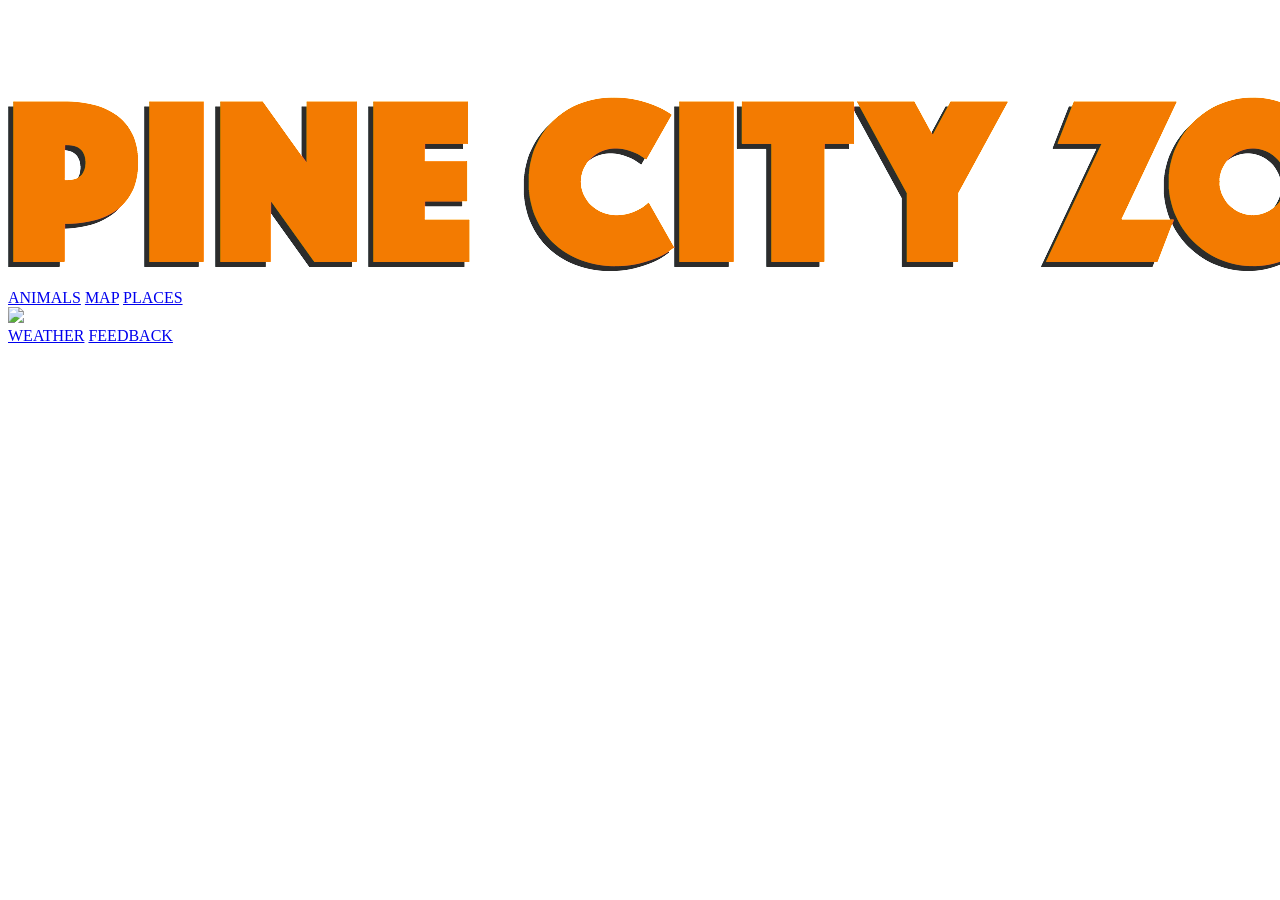
==== index.html @ 891caaed "Update index.html" ====
<!DOCTYPE html>
<html>
    <head>
        <link rel="stylesheet" href="styles.css">

    </head>
    <body>
        <div id="header">
            <img src="images/logo.png"/>
        </div>
        <div id="tabs-tops">
            <a href="animals.html">ANIMALS</a>
            <a href="map.html">MAP</a>
            <a href="places.html">PLACES</a>
        </div>
        <div id="main-home">
            <img src="images/map.png" width="100">
        </div>
        <div id="tabs-bottom">
            <a href="weather.html">WEATHER</a>
            <a href="feedback.html">FEEDBACK</a>
        </div>
    </body>
</html>
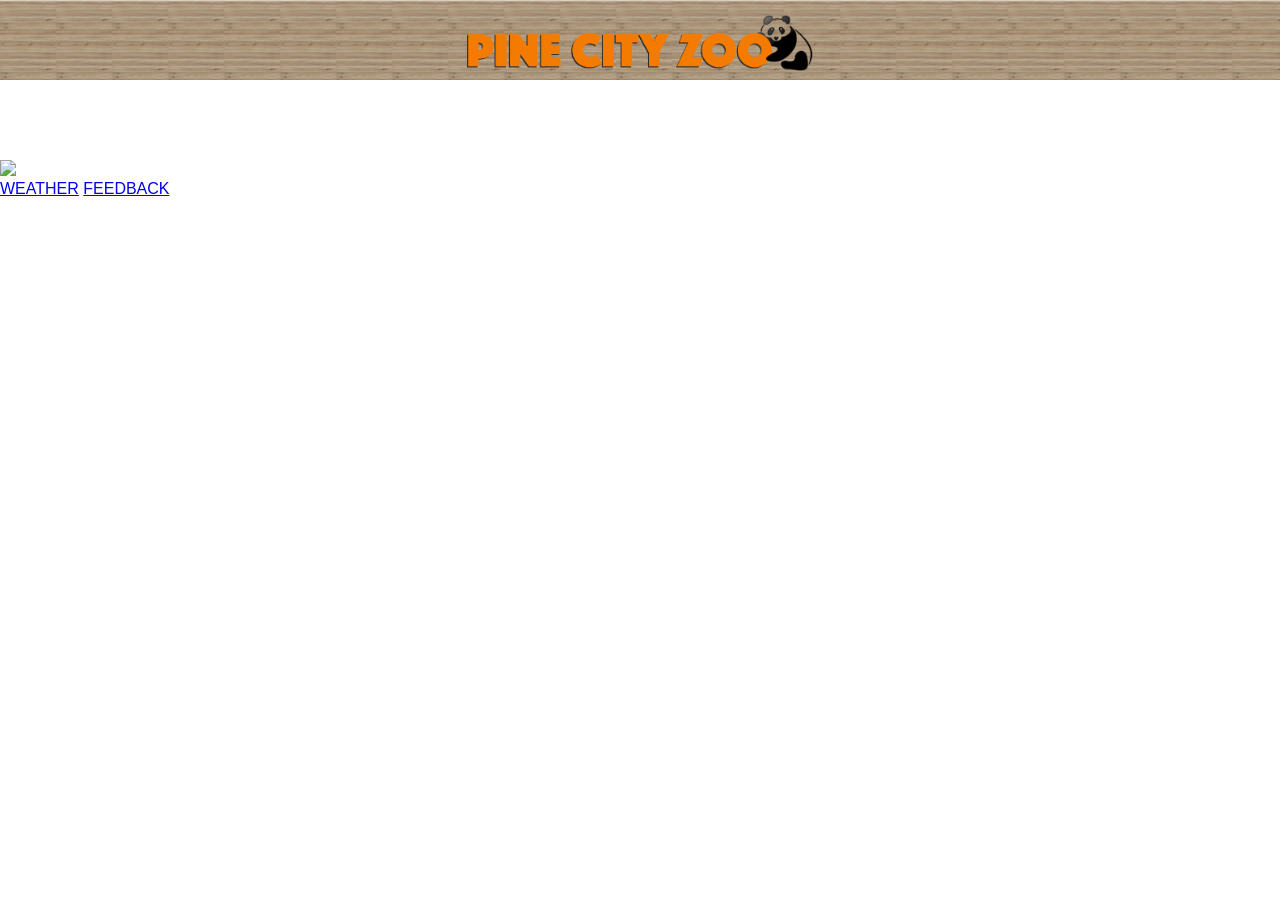
==== commit 88e73bc0: "Update index.html" ====
--- a/index.html
+++ b/index.html
@@ -1,7 +1,7 @@
 <!DOCTYPE html>
 <html>
     <head>
-        <link rel="stylesheet" href="styles.css">
+        <link rel="stylesheet" href="style.css">
 
     </head>
     <body>
@@ -14,7 +14,7 @@
             <a href="places.html">PLACES</a>
         </div>
         <div id="main-home">
-            <img src="images/map.png" width="100">
+            <img src="images/map.png" width="100"/>
         </div>
         <div id="tabs-bottom">
             <a href="weather.html">WEATHER</a>
--- a/style.css
+++ b/style.css
@@ -0,0 +1,68 @@
+body{
+  padding: 0;
+  margin: 0;
+  font-family: Helvetica;
+}
+
+#header{
+  position: fixed;
+  top: 0;
+  left: 0;
+  z-index: 500;
+  width: 100%;
+  height: 80px;
+  background-image: url('images/wood-bg.png');
+  background-repeat: repeat-x;
+  }
+#header img{
+  display: block;
+  margin: auto;
+  height: 70%;
+  padding-top: 15px;
+  }
+
+#tabs-tops{
+  postion: fixed;
+  top: 80px;
+  left: 0;
+  z-index: 500;
+  width: 100%;
+  height: 40px;
+  background-color: dark-green;
+  }
+#tabs-tops a{
+  float: left;
+  display: block;
+  width: 33%;
+  height: 33%;
+  font-weight: 700;
+  color: white;
+  text-align: center;
+  text-decoration: none;
+  padding-top:12px;
+  }
+
+#main-home{
+  margin-top: 120px;
+    }
+
+#tabs-bottom{
+  postion: fixed;
+  top: 0;
+  left: 0;
+  z-index: 500;
+  width: 100%;
+  height: 40px;
+  background-color: forest green;
+  }
+#tabs-tops a{
+  float: left;
+  display: block;
+  width: 50%;
+  height: 35%;
+  font-weight: 700;
+  color: white;
+  text-align: center;
+  text-decoration: none;
+  padding-top:12px;
+  }
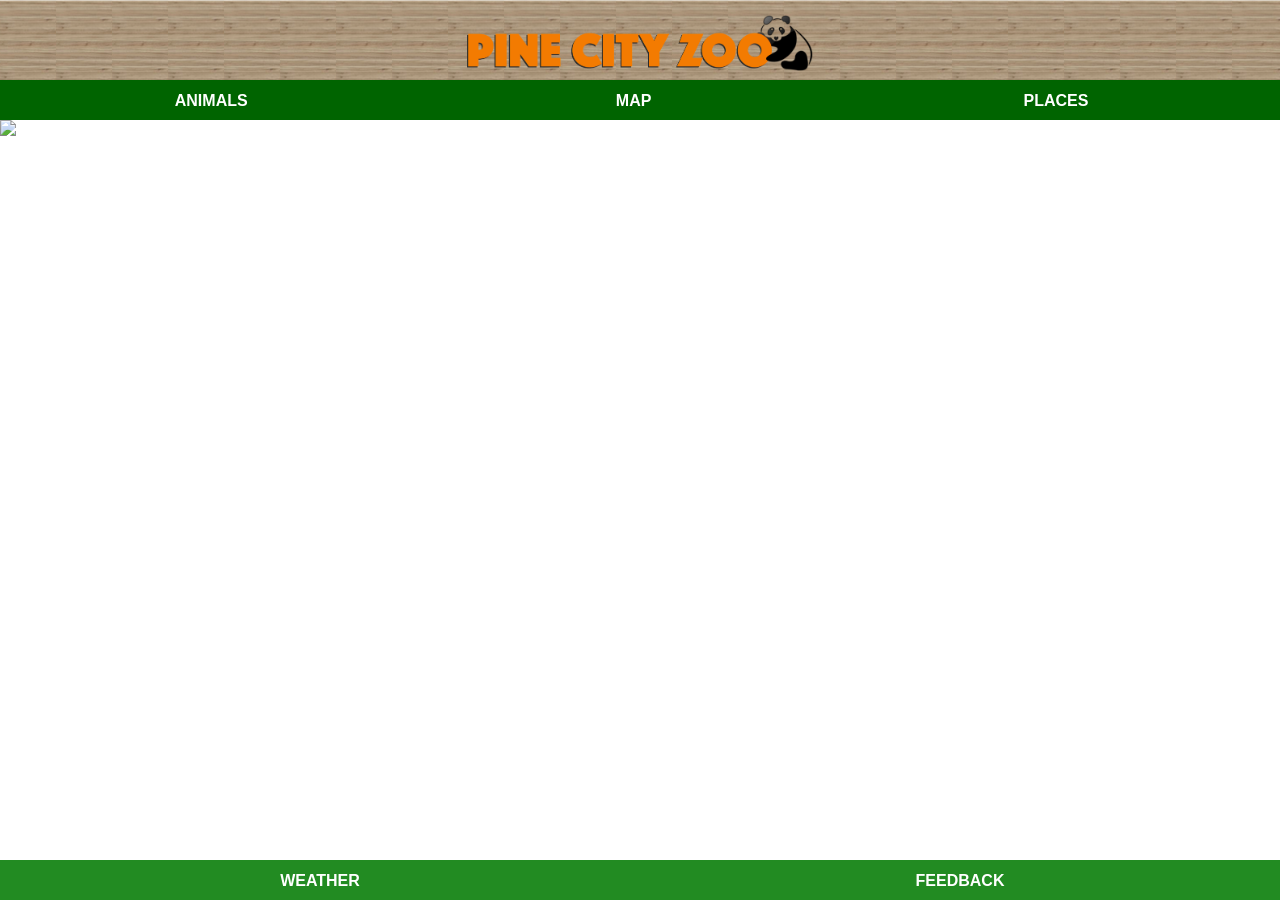
==== commit 8948b21d: "Update index.html" ====
--- a/index.html
+++ b/index.html
@@ -8,7 +8,7 @@
         <div id="header">
             <img src="images/logo.png"/>
         </div>
-        <div id="tabs-tops">
+        <div id="tabs-top">
             <a href="animals.html">ANIMALS</a>
             <a href="map.html">MAP</a>
             <a href="places.html">PLACES</a>
--- a/style.css
+++ b/style.css
@@ -21,25 +21,25 @@
   padding-top: 15px;
   }
 
-#tabs-tops{
-  postion: fixed;
+#tabs-top{
+  position: fixed;
   top: 80px;
   left: 0;
   z-index: 500;
   width: 100%;
   height: 40px;
-  background-color: dark-green;
+  background-color: darkgreen;
   }
-#tabs-tops a{
+#tabs-top a{
   float: left;
   display: block;
   width: 33%;
-  height: 33%;
+  height: 35px;
   font-weight: 700;
   color: white;
   text-align: center;
   text-decoration: none;
-  padding-top:12px;
+  padding-top: 12px;
   }
 
 #main-home{
@@ -47,22 +47,22 @@
     }
 
 #tabs-bottom{
-  postion: fixed;
-  top: 0;
+  position: fixed;
+  bottom: 0;
   left: 0;
   z-index: 500;
   width: 100%;
   height: 40px;
-  background-color: forest green;
+  background-color: forestgreen;
   }
-#tabs-tops a{
+#tabs-bottom a{
   float: left;
   display: block;
   width: 50%;
-  height: 35%;
+  height: 35px;
   font-weight: 700;
   color: white;
   text-align: center;
   text-decoration: none;
-  padding-top:12px;
+  padding-top: 12px;
   }
